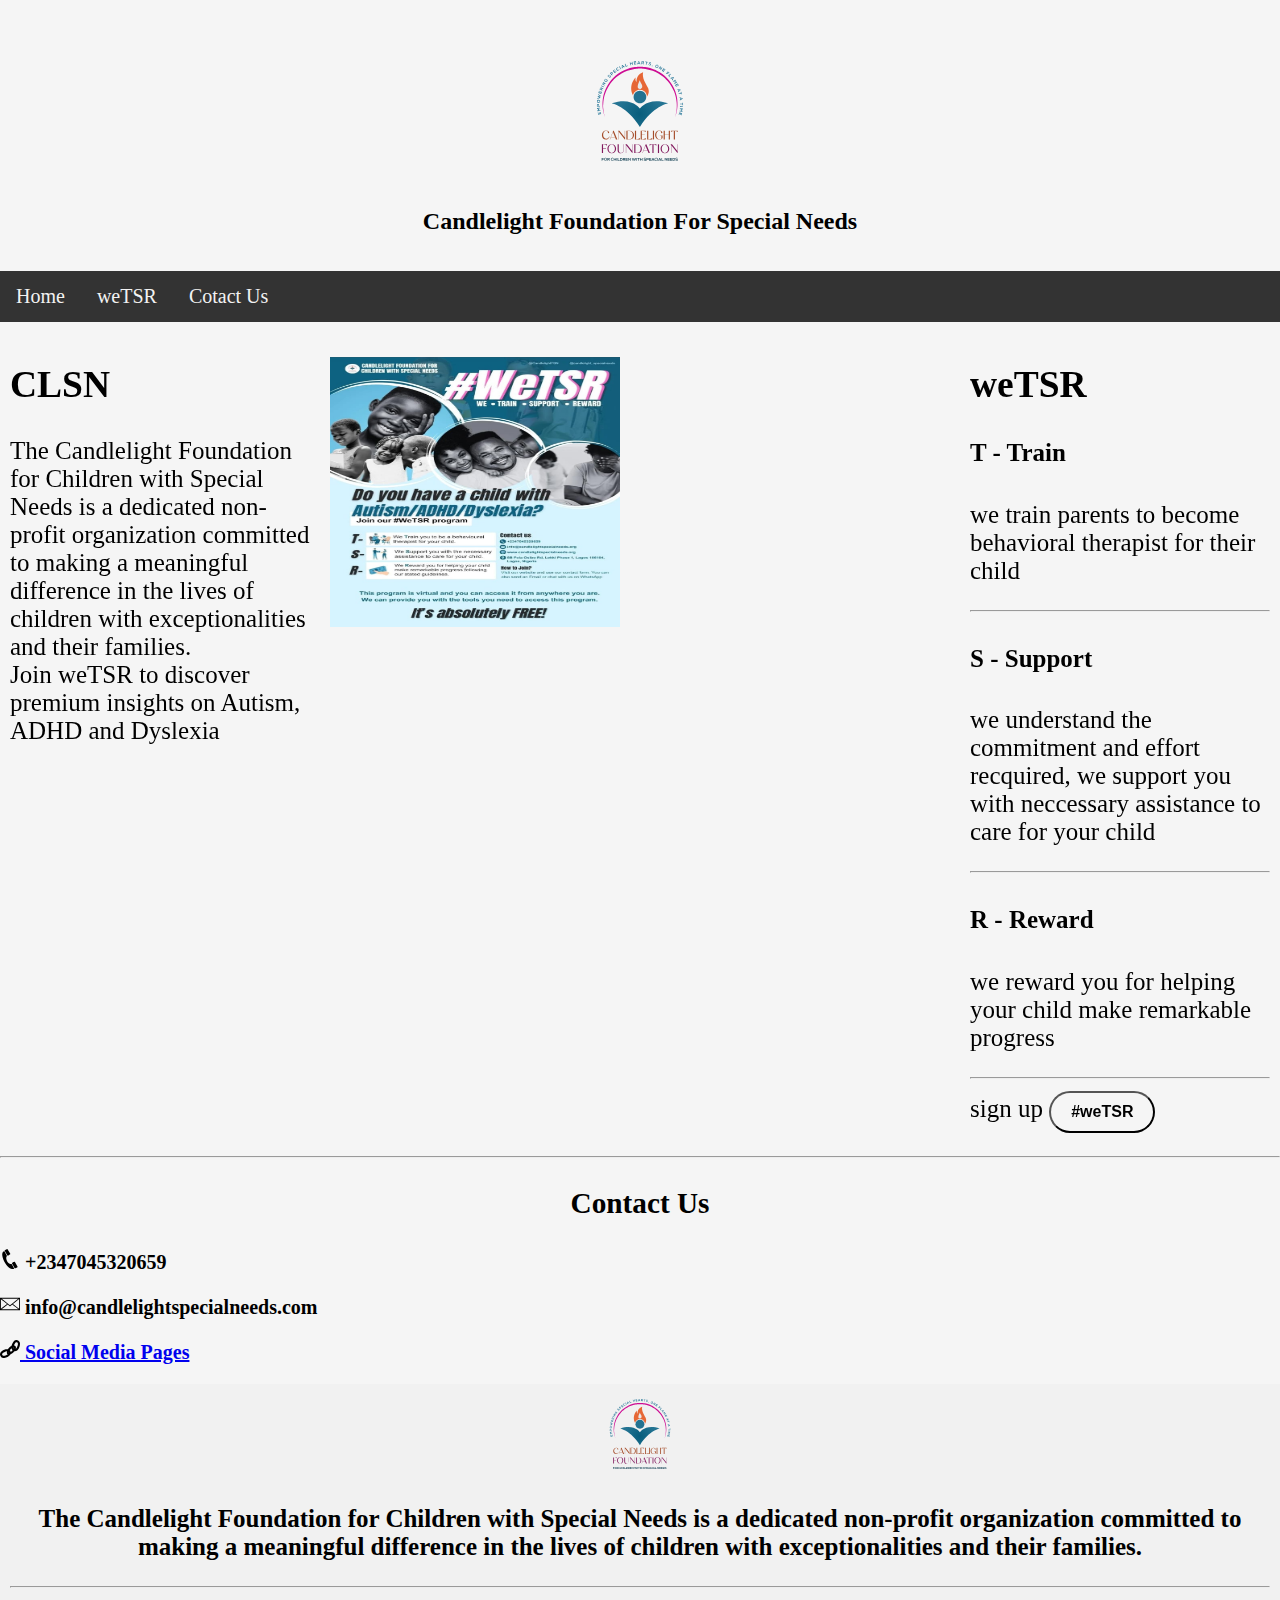
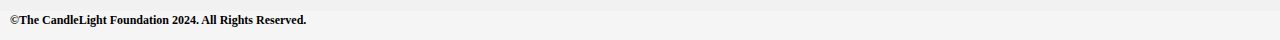
==== index.html @ 5b5332fc "index.html" ====
<!DOCTYPE html>
<html lang="en">
<head>
<title>Candlelight #weTSR
</title>
<meta charset="utf-8">
<meta name="viewport" content="width=device-width, initial-scale=1">

<link href="https://unpkg.com/aos@2.3.1/dist/aos.css" rel="stylesheet">
<style>
* {
  box-sizing: border-box;
}

body {
  margin: 0;
  font-size: 25px;
background-color: whitesmoke;
}

/* Style the header */
.header {
  background-color: whitesmoke;
  padding: 20px;
  text-align: center;
}

/* Style the top navigation bar */
.topnav {
  font-size: 20px;
  overflow: hidden;
  background-color: #333;
}

/* Style the topnav links */
.topnav a {
  float: left;
  display: block;
  color: #f2f2f2;
  text-align: center;
  padding: 14px 16px;
  text-decoration: none;
}

/* Change color on hover */
.topnav a:hover {
  background-color: lightcoral;
  color: black;
}

/* Create three unequal columns that floats next to each other */
.column {
  float: left;
  padding: 10px;
}

/* Left and right column */
.column.side {
  width: 25%;
}

/* Middle column */
.column.middle {
  width: 50%;
}

/* Clear floats after the columns */
.row::after {
  content: "";
  display: table;
  clear: both;
}

/* Responsive layout - makes the three columns stack on top of each other instead of next to each other */
@media screen and (max-width: 600px) {
  .column.side, .column.middle {
    width: 100%;
  }
}

@media screen and (max-width: 800px) {
    .footer {
        font-size: 12px; /* Adjust the font size as needed */
    }
}


.button {
    border-radius: 25px;
    background-color: transparent;
    color: black;
    padding: 10px 20px;
    text-align: center;
    display: inline-block;
    font-size: 16px;
    cursor: pointer;
    transition: background-color 0.3s, color 0.3s;
}

.button:hover {
    background-color: gold;
    color: blueviolet;
}


/* Style the footer */
.footer {
  background-color: #f1f1f1;
  padding: 10px;
  text-align: center;
}
h1{ font-size: 24px;
font-family: 'Times New Roman', Times, serif;
}

</style>
</head>
<body>

<div class="header">
  <h1><img src="logo.svg" alt="Logo" style="height: 150px; width: 100px;"></h1>
  <h1> Candlelight Foundation For Special Needs</h1>
</div>

<div class="topnav">
  <a href="#">Home</a>
  <a href="#">weTSR</a>
  <a href="#contact">Cotact Us</a>
</div>
<div data-aos="flip-left" data-aos-easing="ease-out-cubic" data-aos-duration="2000">
<div class="row">
  <div class="column side" id="#home">
    <h2>CLSN</h2>
    <p>The Candlelight Foundation for Children with Special Needs is a dedicated non-profit organization committed to making a meaningful difference in the lives of children with exceptionalities and their families.<br> Join weTSR to discover premium insights on Autism, ADHD and Dyslexia </p>    
</div>
  
  <div class="column middle"><p>
<img src="wetsr.jpg" alt="Logo" style="height: 270px; width: 290px;"></p>
  </div>
  
  <div class="column side">
    <h2>weTSR</h2>
    <h4><span class="badge bg-secondary">T - Train</span></h4> <p>we train parents to become behavioral therapist for their child</p><hr>
                <h4><span class="badge bg-secondary">S - Support</span></h4> <p>we understand the commitment and effort recquired, we support you with neccessary assistance to care for your child</p><hr>
                <h4><span class="badge bg-secondary">R - Reward</span></h4> <p>we reward you for helping your child make remarkable progress</p> </em></b>
<hr>
           <h> sign up</h>     <a href="https://forms.gle/umWyhRKKpjqyB9G48">
                    <button class="button"><b>#weTSR</button>
                </a>

  </div>
</div>
<hr> </div>

<h3 id="contact" style="text-align: center";>Contact Us</h3> 
<div style="font-size: 20px;">
    <p><img src="phone.svg" alt="Phone Icon" style="width: 20px; height: 20px;"> +2347045320659</p>
    <p><img src="email.svg" alt="Phone Icon" style="width: 20px; height: 20px;">  info@candlelightspecialneeds.com</p>
    <p>
        <a href="https://linktr.ee/candlelightspecialneeds" target="_blank" class="social-media-button">
          
            <img src="link.svg" alt="Link Icon" style="width: 20px; height: 20px;">
            Social Media Pages
        </a>
    </p>
    
</div>



<div class="footer">

  <img src="logo.svg" alt="Logo" class="logo" style="height: 80px; width: 80px;">
  
  <!-- Footer content -->
  <p>The Candlelight Foundation for Children with Special Needs is a dedicated non-profit organization committed to making a meaningful difference in the lives of children with exceptionalities and their families.</p><hr>
  <p style="font-size: 12px; float: left;">
    ©The CandleLight Foundation 2024. All Rights Reserved.</p>
</div>

<script src="https://unpkg.com/aos@2.3.1/dist/aos.js"></script>
<script>
    AOS.init();
</script>
  
</body>
</html>
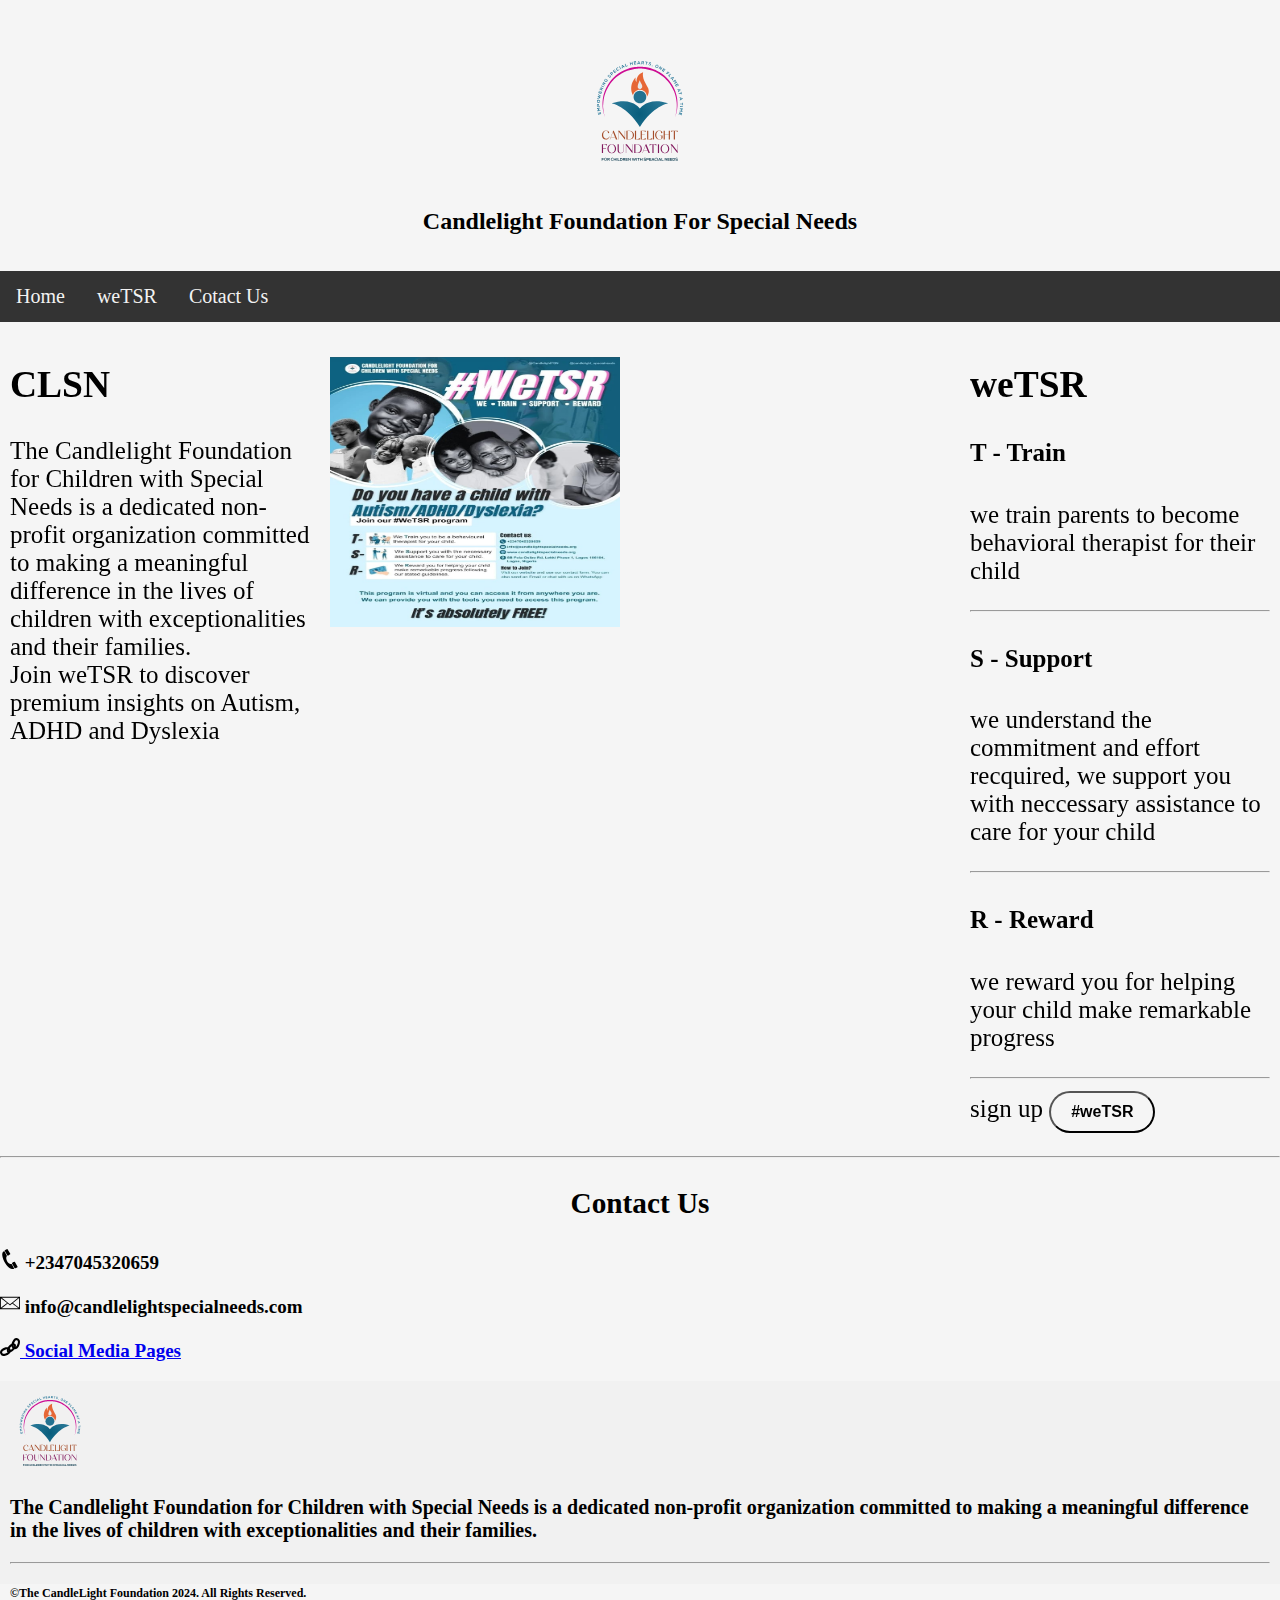
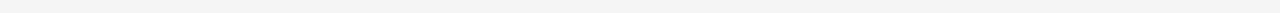
==== commit 33f07286: "index.html" ====
--- a/index.html
+++ b/index.html
@@ -107,7 +107,7 @@
 .footer {
   background-color: #f1f1f1;
   padding: 10px;
-  text-align: center;
+font-size: 20px;"
 }
 h1{ font-size: 24px;
 font-family: 'Times New Roman', Times, serif;
@@ -153,7 +153,7 @@
 <hr> </div>
 
 <h3 id="contact" style="text-align: center";>Contact Us</h3> 
-<div style="font-size: 20px;">
+<div style="font-size: 19px;">
     <p><img src="phone.svg" alt="Phone Icon" style="width: 20px; height: 20px;"> +2347045320659</p>
     <p><img src="email.svg" alt="Phone Icon" style="width: 20px; height: 20px;">  info@candlelightspecialneeds.com</p>
     <p>
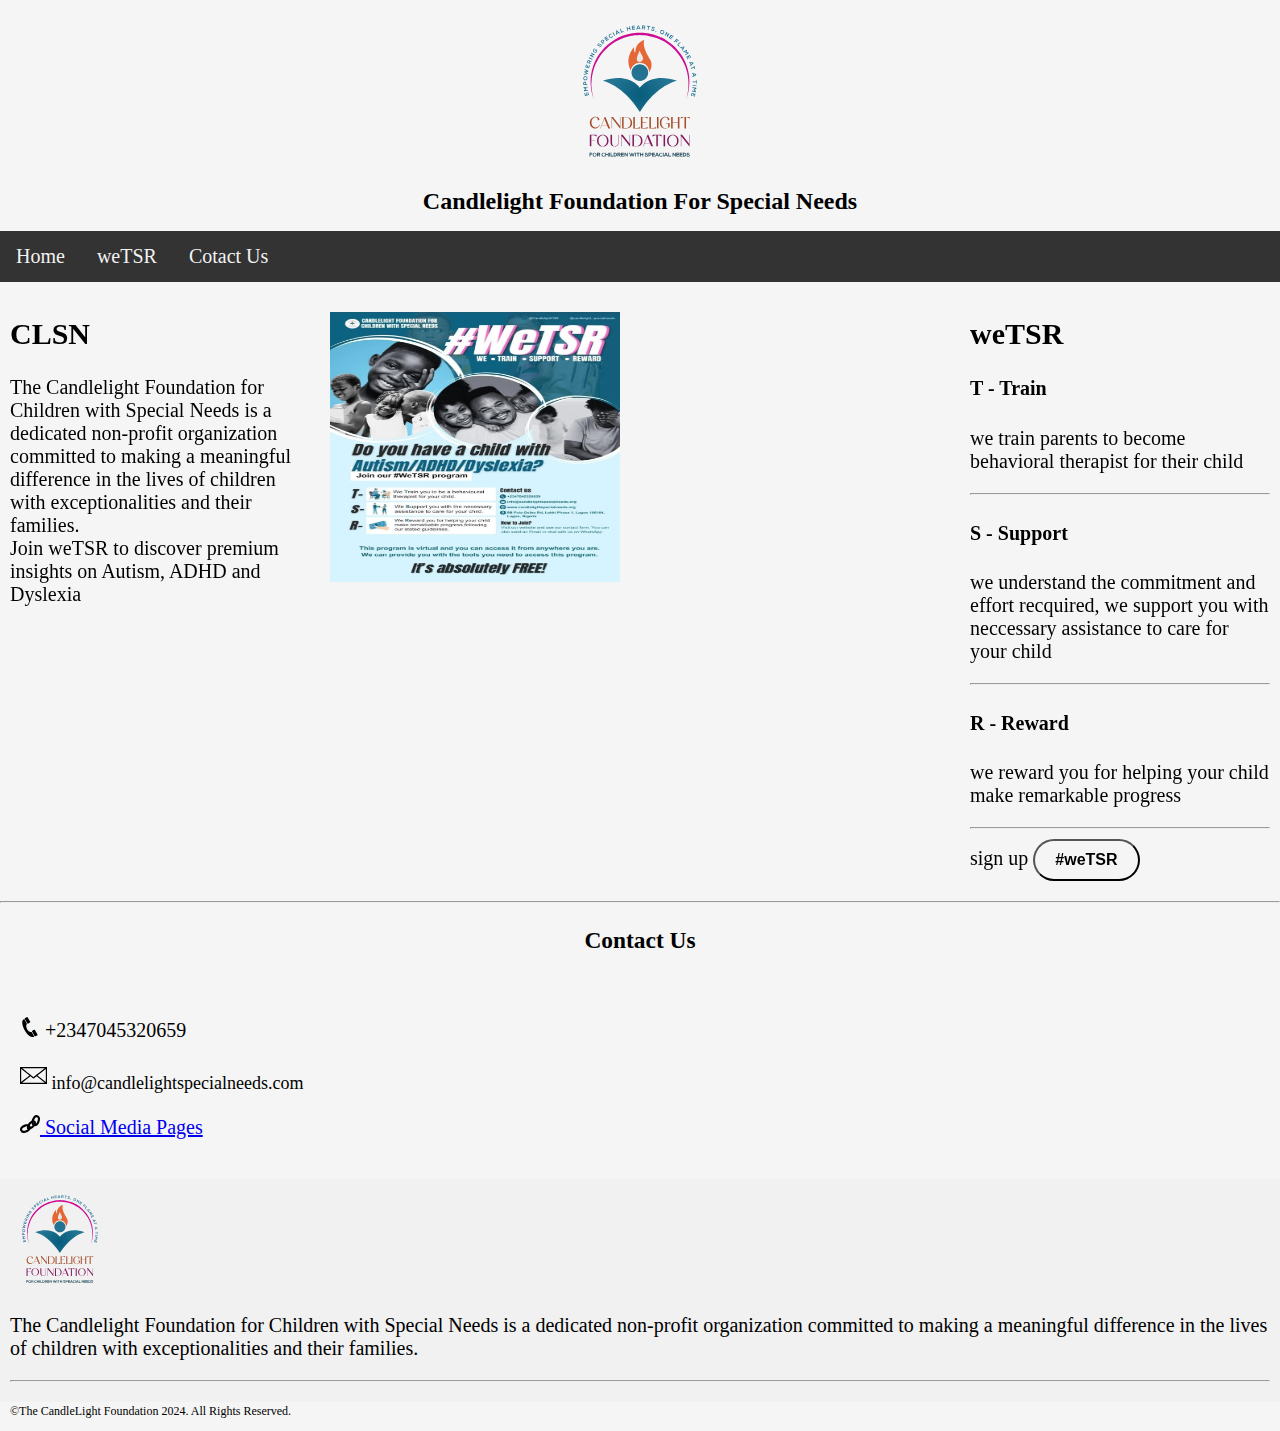
==== commit 7fe1fc85: "index.html" ====
--- a/index.html
+++ b/index.html
@@ -13,21 +13,20 @@
 }
 
 body {
+    font-size: 20px;
   margin: 0;
-  font-size: 25px;
 background-color: whitesmoke;
 }
 
 /* Style the header */
 .header {
   background-color: whitesmoke;
-  padding: 20px;
+  padding: 0px;
   text-align: center;
 }
 
 /* Style the top navigation bar */
 .topnav {
-  font-size: 20px;
   overflow: hidden;
   background-color: #333;
 }
@@ -105,9 +104,10 @@
 
 /* Style the footer */
 .footer {
+    font-size: 20px;
   background-color: #f1f1f1;
   padding: 10px;
-font-size: 20px;"
+
 }
 h1{ font-size: 24px;
 font-family: 'Times New Roman', Times, serif;
@@ -118,7 +118,7 @@
 <body>
 
 <div class="header">
-  <h1><img src="logo.svg" alt="Logo" style="height: 150px; width: 100px;"></h1>
+  <h1><img src="logo.svg" alt="Logo" style="height: 150px; width: 250px;"></h1>
   <h1> Candlelight Foundation For Special Needs</h1>
 </div>
 
@@ -145,17 +145,19 @@
                 <h4><span class="badge bg-secondary">R - Reward</span></h4> <p>we reward you for helping your child make remarkable progress</p> </em></b>
 <hr>
            <h> sign up</h>     <a href="https://forms.gle/umWyhRKKpjqyB9G48">
-                    <button class="button"><b>#weTSR</button>
+                    <button class="button"><b>#weTSR</b>
+                </button>
                 </a>
 
   </div>
 </div>
 <hr> </div>
 
-<h3 id="contact" style="text-align: center";>Contact Us</h3> 
-<div style="font-size: 19px;">
+<h3 id="contact" style="text-align: center";>Contact Us</b></h3> 
+
+<div style="font-size: 20px; padding: 20px;">
     <p><img src="phone.svg" alt="Phone Icon" style="width: 20px; height: 20px;"> +2347045320659</p>
-    <p><img src="email.svg" alt="Phone Icon" style="width: 20px; height: 20px;">  info@candlelightspecialneeds.com</p>
+    <p style="font-size: 18px;"><img src="email.svg" alt="Phone Icon" style="width: 27px; height: 27px;">  info@candlelightspecialneeds.com</p>
     <p>
         <a href="https://linktr.ee/candlelightspecialneeds" target="_blank" class="social-media-button">
           
@@ -163,14 +165,13 @@
             Social Media Pages
         </a>
     </p>
-    
 </div>
 
 
 
 <div class="footer">
-
-  <img src="logo.svg" alt="Logo" class="logo" style="height: 80px; width: 80px;">
+</b>
+  <img src="logo.svg" alt="Logo" class="logo" style="height: 100px; width: 100px;">
   
   <!-- Footer content -->
   <p>The Candlelight Foundation for Children with Special Needs is a dedicated non-profit organization committed to making a meaningful difference in the lives of children with exceptionalities and their families.</p><hr>
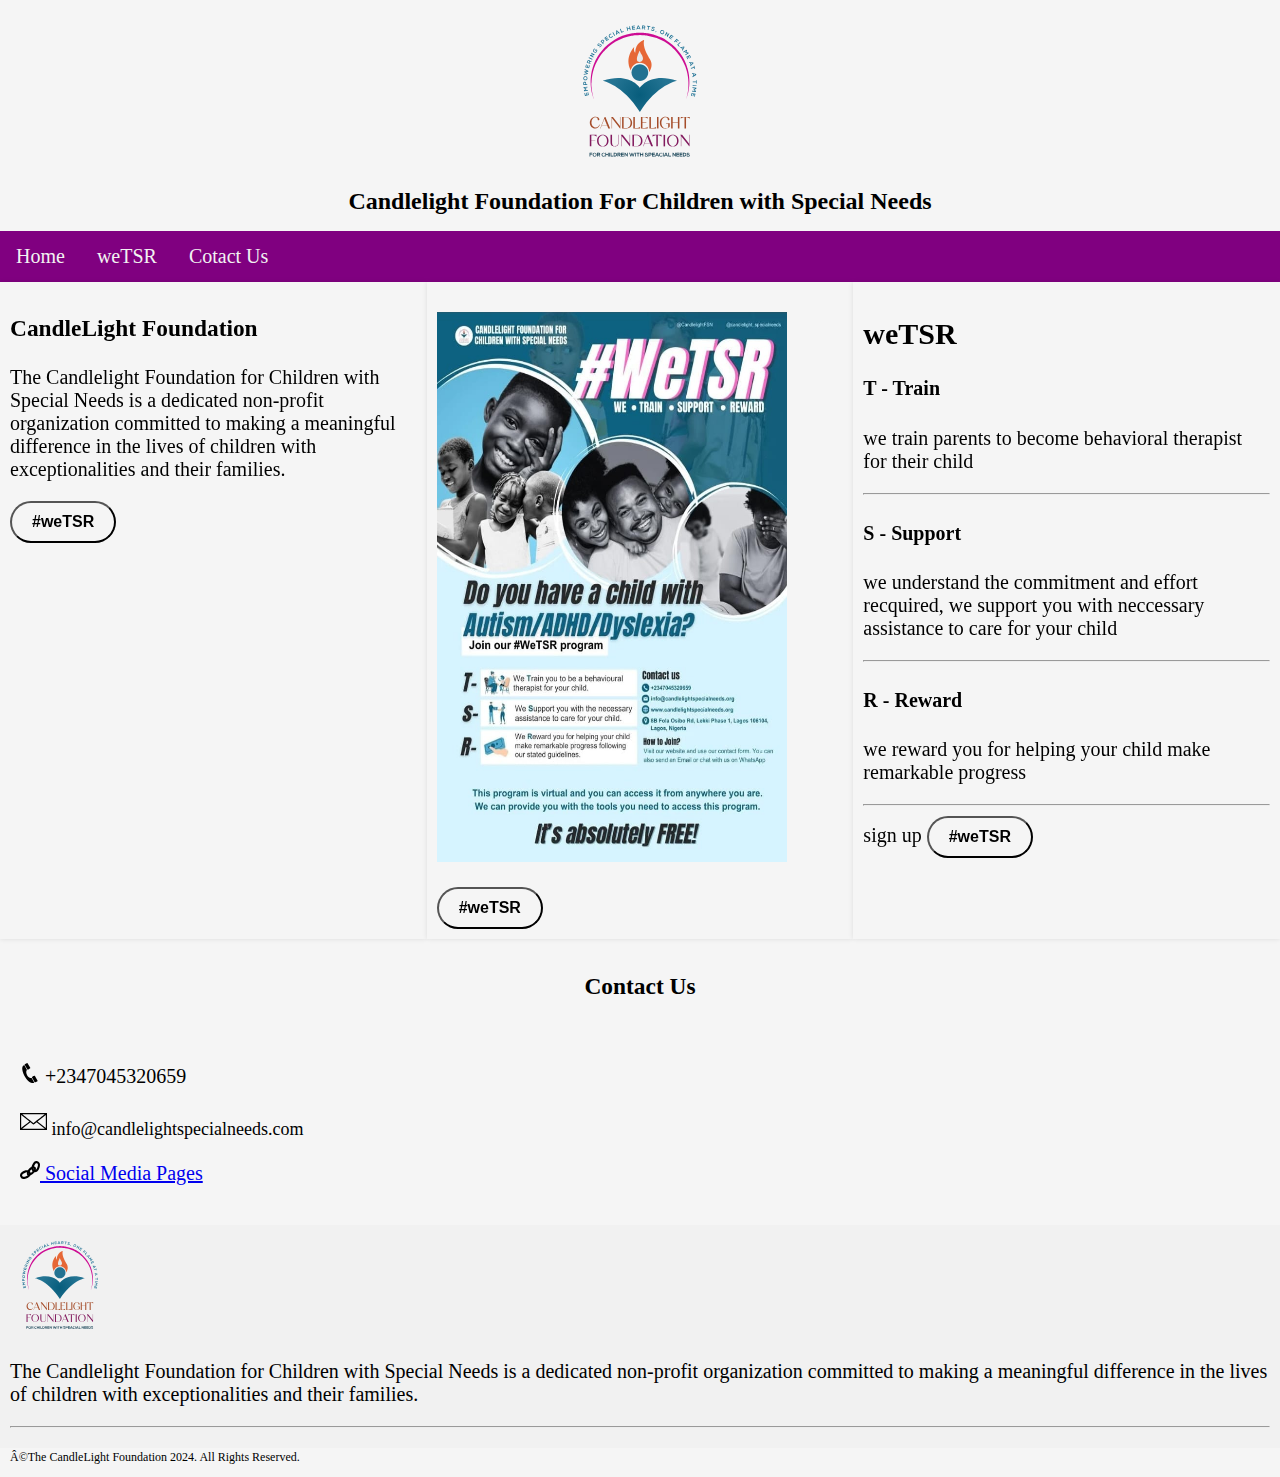
==== commit 7f981aea: "index.html" ====
--- a/index.html
+++ b/index.html
@@ -3,11 +3,13 @@
 <head>
 <title>Candlelight #weTSR
 </title>
+<link rel="icon" type="image/png" href="logo.svg" 
 <meta charset="utf-8">
 <meta name="viewport" content="width=device-width, initial-scale=1">
 
 <link href="https://unpkg.com/aos@2.3.1/dist/aos.css" rel="stylesheet">
 <style>
+
 * {
   box-sizing: border-box;
 }
@@ -28,7 +30,7 @@
 /* Style the top navigation bar */
 .topnav {
   overflow: hidden;
-  background-color: #333;
+  background-color: purple;
 }
 
 /* Style the topnav links */
@@ -82,6 +84,25 @@
         font-size: 12px; /* Adjust the font size as needed */
     }
 }
+
+
+
+
+.flex-container {
+  display: flex;
+  flex-flow: row wrap;
+  justify-content: space-around;
+}
+
+.flex-item {
+  background: whitesmoke;
+  padding: 10px;
+  margin-bottom: 10px;
+  box-shadow: 0 0 5px rgba(0,0,0,0.1);
+  flex: 1 0 200px; /* This means "flex-grow: 1, flex-shrink: 1, flex-basis: 200px" */
+}
+
+
 
 
 .button {
@@ -119,26 +140,42 @@
 
 <div class="header">
   <h1><img src="logo.svg" alt="Logo" style="height: 150px; width: 250px;"></h1>
-  <h1> Candlelight Foundation For Special Needs</h1>
+  <h1> Candlelight Foundation For Children with Special Needs</h1>
 </div>
 
 <div class="topnav">
   <a href="#">Home</a>
-  <a href="#">weTSR</a>
+  <a href="https://forms.gle/umWyhRKKpjqyB9G48">weTSR</a>
   <a href="#contact">Cotact Us</a>
-</div>
+  
+
+</a>
+
+</div>
+
+
+
 <div data-aos="flip-left" data-aos-easing="ease-out-cubic" data-aos-duration="2000">
-<div class="row">
-  <div class="column side" id="#home">
-    <h2>CLSN</h2>
-    <p>The Candlelight Foundation for Children with Special Needs is a dedicated non-profit organization committed to making a meaningful difference in the lives of children with exceptionalities and their families.<br> Join weTSR to discover premium insights on Autism, ADHD and Dyslexia </p>    
-</div>
-  
-  <div class="column middle"><p>
-<img src="wetsr.jpg" alt="Logo" style="height: 270px; width: 290px;"></p>
+<div class="flex-container">
+  <div class="flex-item"> <h3> CandleLight Foundation</h3><p>The Candlelight Foundation for Children with Special Needs is a dedicated non-profit organization committed to making a meaningful difference in the lives of children with exceptionalities and their families.</p>
+    <a href="https://forms.gle/umWyhRKKpjqyB9G48">
+      <button class="button"><b>#weTSR</b>
+  </button>
+  </a></div>
+
+
+  <div class="flex-item"><p>
+    <img src="wetsr.jpg" alt="Logo" style="height: 550px; width: 350px;"></p>
+    <a href="https://forms.gle/umWyhRKKpjqyB9G48">
+      <button class="button"><b>#weTSR</b>
+  </button>
+  </a>
+  
   </div>
   
-  <div class="column side">
+  
+  
+  <div class="flex-item">
     <h2>weTSR</h2>
     <h4><span class="badge bg-secondary">T - Train</span></h4> <p>we train parents to become behavioral therapist for their child</p><hr>
                 <h4><span class="badge bg-secondary">S - Support</span></h4> <p>we understand the commitment and effort recquired, we support you with neccessary assistance to care for your child</p><hr>
@@ -150,8 +187,8 @@
                 </a>
 
   </div>
-</div>
-<hr> </div>
+</div> </div>
+
 
 <h3 id="contact" style="text-align: center";>Contact Us</b></h3> 
 
@@ -174,7 +211,9 @@
   <img src="logo.svg" alt="Logo" class="logo" style="height: 100px; width: 100px;">
   
   <!-- Footer content -->
-  <p>The Candlelight Foundation for Children with Special Needs is a dedicated non-profit organization committed to making a meaningful difference in the lives of children with exceptionalities and their families.</p><hr>
+  <p>The Candlelight Foundation for Children with Special Needs is a dedicated non-profit organization committed to making a meaningful difference in the lives of children with exceptionalities and their families.
+  </p>
+  <hr>
   <p style="font-size: 12px; float: left;">
     ©The CandleLight Foundation 2024. All Rights Reserved.</p>
 </div>
@@ -187,4 +226,3 @@
 </body>
 </html>
 
-
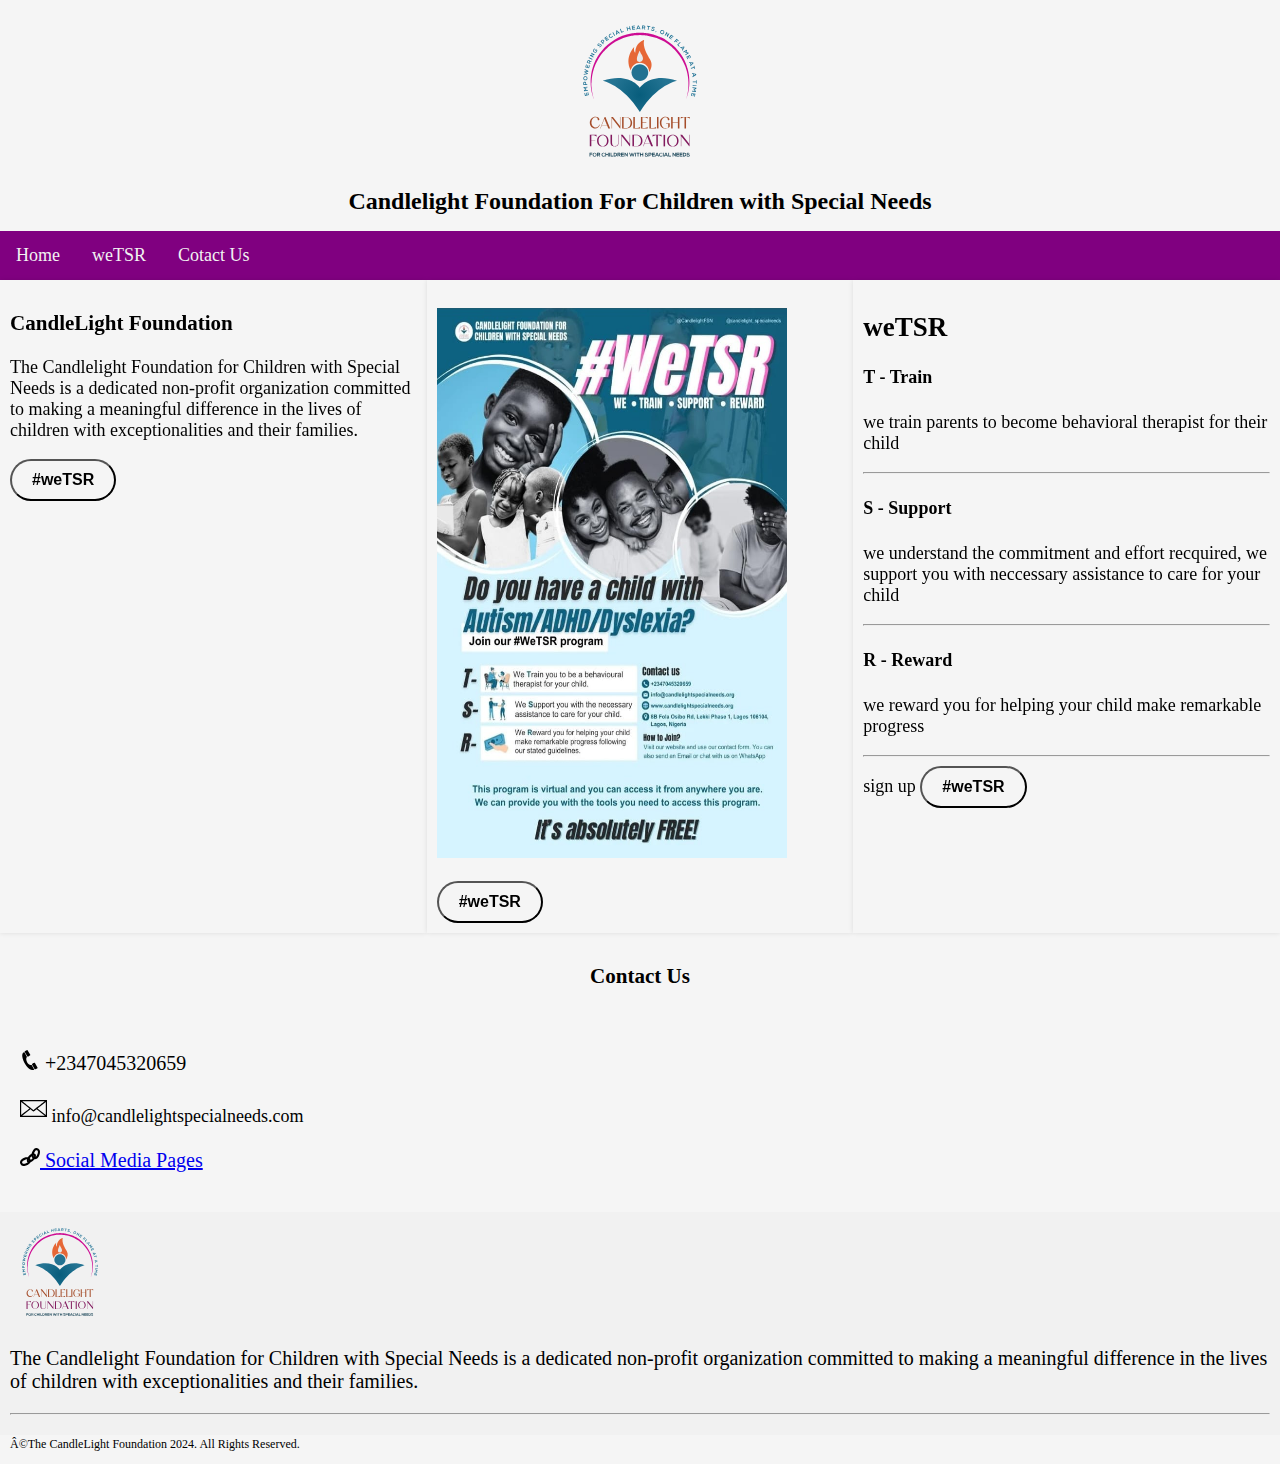
==== commit f45f862f: "index.html" ====
--- a/index.html
+++ b/index.html
@@ -15,7 +15,8 @@
 }
 
 body {
-    font-size: 20px;
+
+    font-size: 18px;
   margin: 0;
 background-color: whitesmoke;
 }
@@ -89,6 +90,7 @@
 
 
 .flex-container {
+  flex-wrap: wrap;
   display: flex;
   flex-flow: row wrap;
   justify-content: space-around;
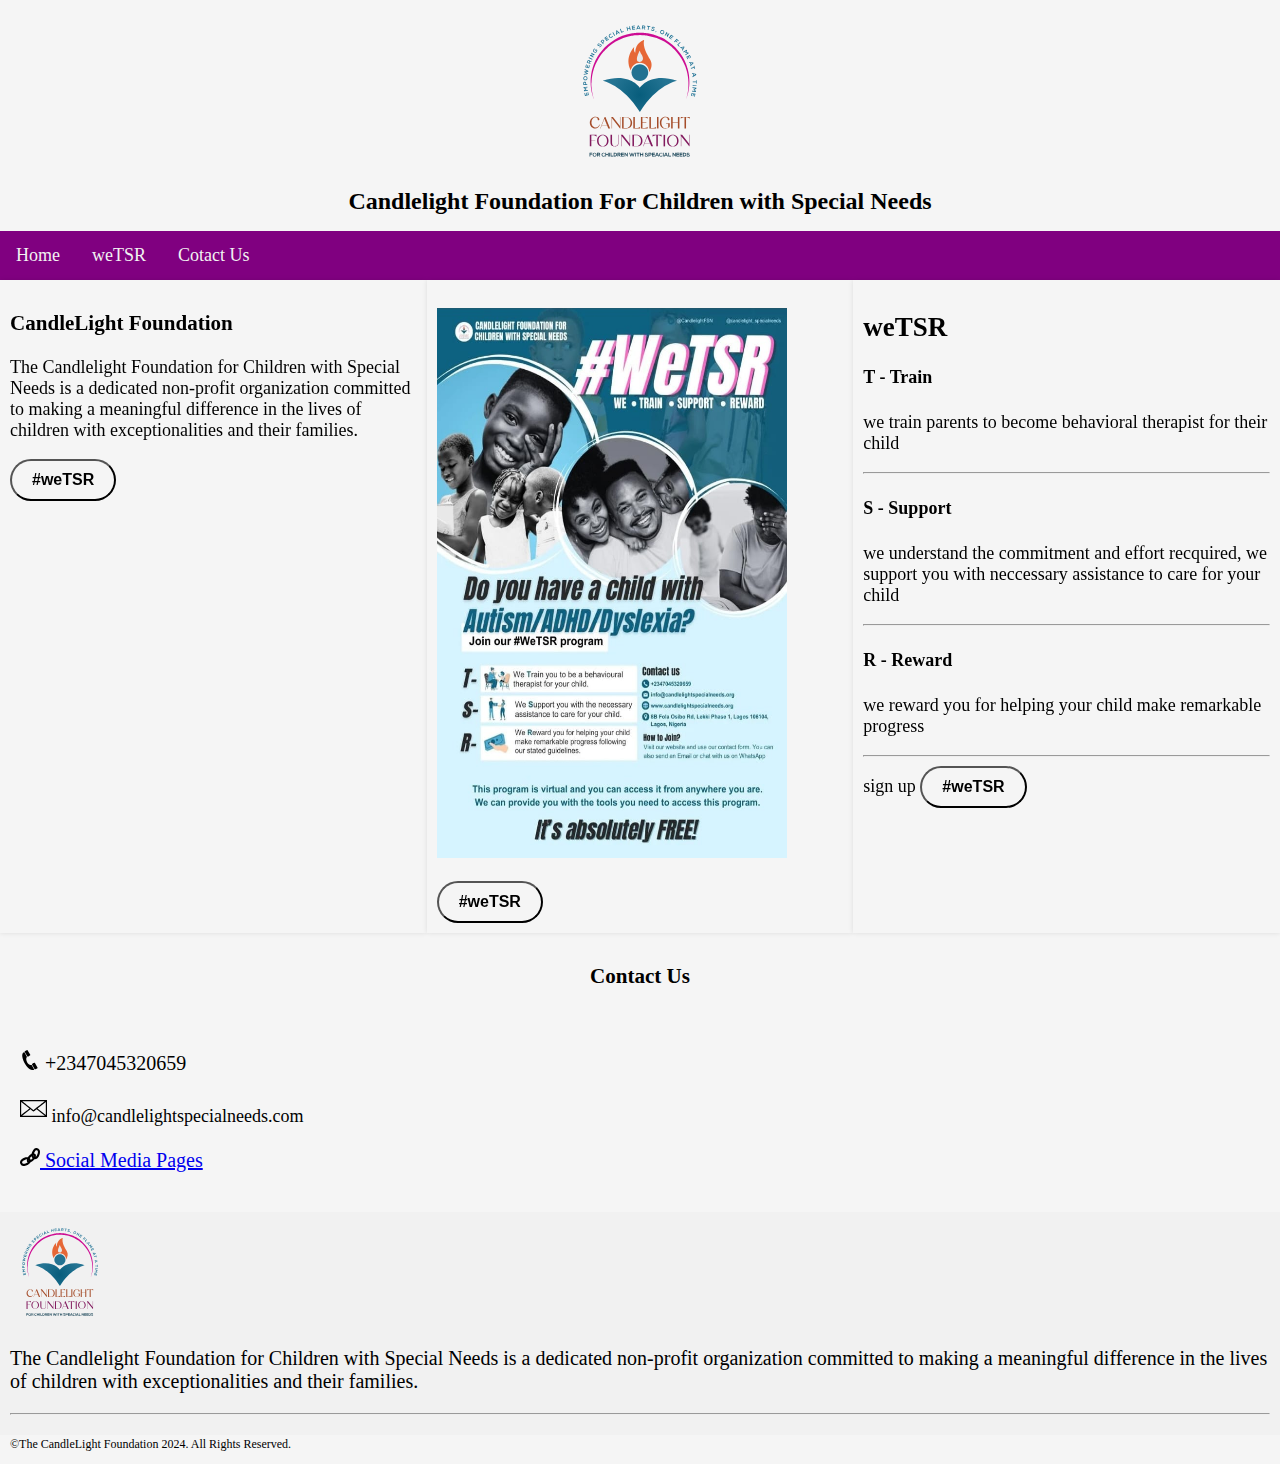
==== commit a8df717f: "index.html" ====
--- a/index.html
+++ b/index.html
@@ -3,7 +3,8 @@
 <head>
 <title>Candlelight #weTSR
 </title>
-<link rel="icon" type="image/png" href="logo.svg" 
+  <meta name="description" content="weTSR is a program  dedicated to parents, we train you to be a therapist for your child, we support you through the huddles associated with it and we support you!.">
+<link rel="icon" type="image/png" href="logo.svg"> 
 <meta charset="utf-8">
 <meta name="viewport" content="width=device-width, initial-scale=1">
 
